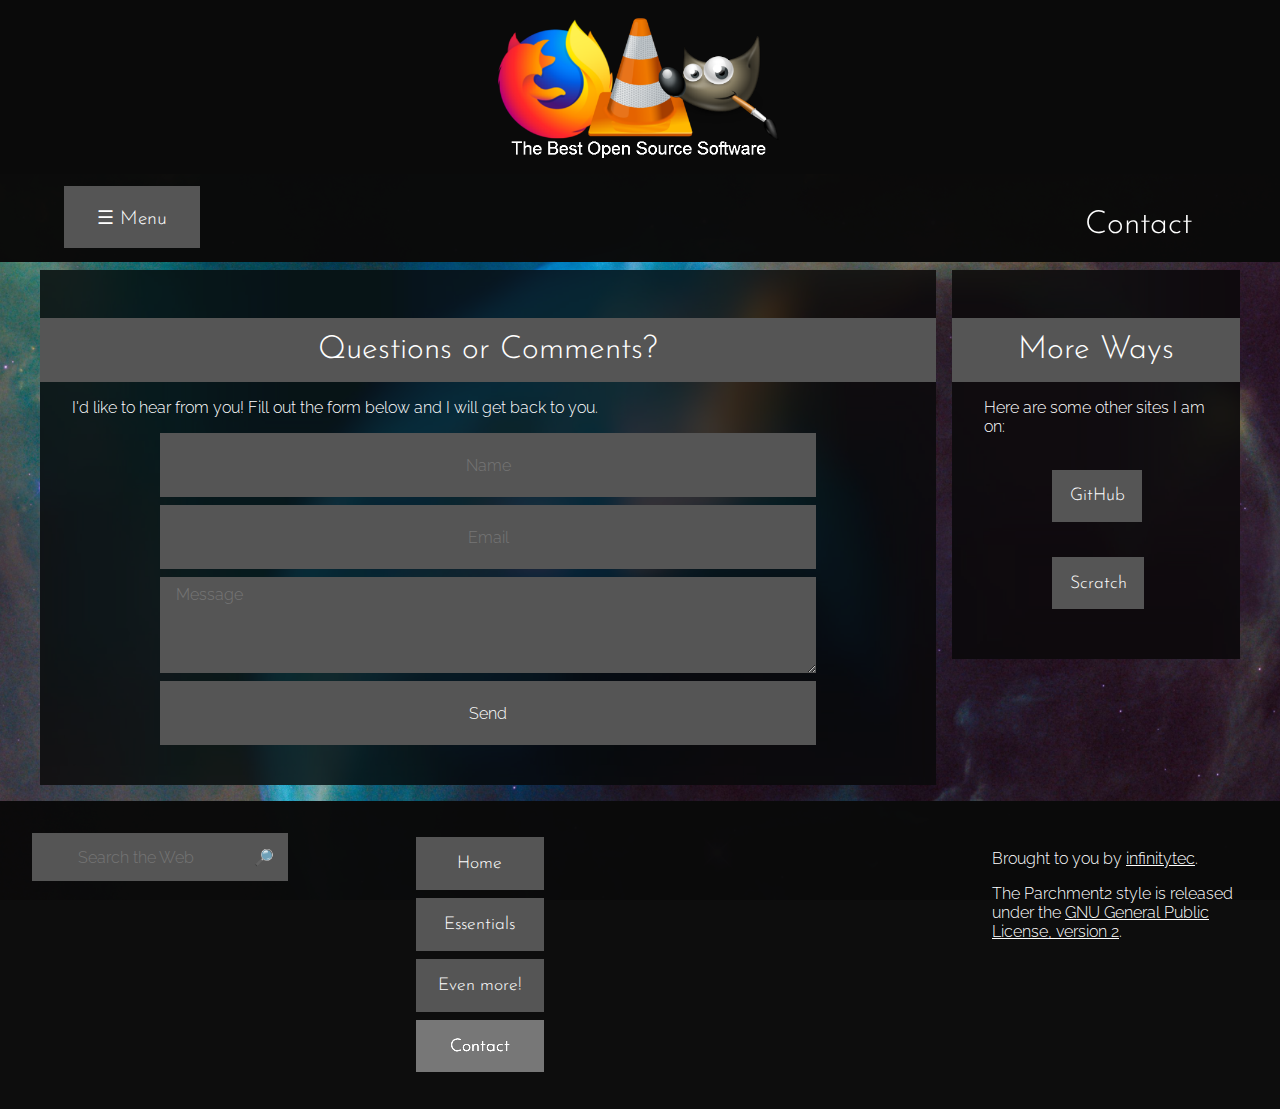
==== contact/contact.html @ 01603755 "Rename contact.html to contact/contact.html" ====
<!DOCTYPE html>
<!--
 __                     __                      
|__)_  _ _|_  _  _ _ |_  _)                     
|  (_|| (_| )|||(-| )|_ /__                     
                                                
 __                            _                
/   _ _ _ |_ _ _|  |_     . _ (_. _ .|_  |_ _ _ 
\__| (-(_||_(-(_|  |_)\/  || )| || )||_\/|_(-(_ 
                      /                /        
-->

<html lang="en">

  <head>
    <title>Contact Me</title>
    <meta charset="UTF-8">
    <meta name="viewport" content="width=device-width, initial-scale=1.0">
    <link rel="icon" href="../style/favicon.ico" type="image/x-icon" />
    <link rel="shortcut icon" href="../style/favicon.ico" type="image/x-icon" />
    <link rel="stylesheet" type="text/css" href="../style/style.css">
  </head>

  <body>

    <header>
      <img src="../style/logo.png" alt="logo">
    </header>

    <div id="navbar">
      <!--Page Title-->
      <h1>Contact</h1>
      <nav>
        <a class="dropdown">&#9776; Menu</a>
        <div id="dropdown-main">
          <!--Navbar-->
          <a href="../index.html.">Home</a>
          <a href="../essentials/essentials.html">Essentials</a>
          <a href="../more/more.html">More</a>
          <a href="#">Contact</a>

        </div>
      </nav>
    </div>
    <main>
      <!--Main Content-->
      <div class="threequarters">
        <div class="content">
          <h1>Questions or Comments?</h1>
          <p>I'd like to hear from you! Fill out the form below and I will get back to you.</p>
          <script>
            function ValidateContactForm() {
              var name = document.contact.name;
              var email = document.contact.email;
              var message = document.contact.message;


              if (name.value == "") {
                window.alert("Please enter your name.");
                name.focus();
                return false;
              }

              if (email.value == "") {
                window.alert("Please enter your Email address.");
                email.focus();
                return false;
              }

              if (message.value == "") {
                window.alert("Please talk to me. :)");
                message.focus();
                return false;
              }
              return true;
            }

          </script>
          <form name="contact" method="post" onsubmit="return ValidateContactForm();">
            <input type="name" name="name" placeholder="Name">
            <input type="email" name="email" placeholder="Email">
            <textarea name="message" placeholder="Message"></textarea>
            <input type="submit" value="Send">
          </form>
        </div>
      </div>
      <div class="quarter right">
        <div class="content">
          <h1>More Ways</h1>
          <p>Here are some other sites I am on:</p>
          <a href="https://github.com/infinitytec" class="button center">GitHub</a>
          <br>
          <a href="https://scratch.mit.edu/users/infinitytec/" class="button center">Scratch</a>
        </div>
      </div>
    </main>
    <footer>
      <div class="quarter">
        <div class="content">
		  <!--Search bar-->
          <form class="search" name="search" action="http://duckduckgo.com/">
            <input type="hidden" value="" name="sites">
            <!--sites-->
            <input type="hidden" value="1" name="kh">
            <!--use https-->
            <input type="hidden" value="d" name="kae">
            <!--theme-->
            <input type="hidden" value="-1" name="ko">
            <!--header position-->
            <input type="hidden" value="-1" name="k1">
            <!--no advertisements-->
            <input type="hidden" value="1" name="kp">
            <!--safe search-->
            <input type="hidden" value="1" name="kac">
            <!--auto suggest on-->
            <input type="text" placeholder="Search the Web" name="q"><!--searchbar--><input type="submit" name="search" value="&#x1F50E;"><!--search button-->
          </form>
        </div>
      </div>
      <div class="quarter">
        <div class="content">
          <a href="../index.html" class="button">Home</a>
          <a href="../essentials/essentials.html" class="button">Essentials</a>
          <a href="../more/more.html" class="button">Even more!</a>
          <a href="#" class="button">Contact</a>
        </div>
      </div>
      <div class="quarter right">
        <div class="content">
          <p>Brought to you by <a href="http://infinitytec.github.io">infinitytec</a>.</p>
          <p>The Parchment2 style is released under the <a href="https://www.gnu.org/licenses/old-licenses/gpl-2.0.en.html">GNU General Public License, version 2</a>.</p>
        </div>
      </div>
    </footer>
    <!--[if IE]>
    <div id="incompatibility">
    <h1>Your browser is incompatible with this site!</h1>
        <p>Some elements may not display properly.</p>
        <p>Please upgrade to a standards-compliant browser such as Firefox or Chrome.</p>
    </div>
    <![end if]-->
  </body>

</html>
---- style/style.css ----
/*
                   
|__)_  _ _|_  _  _ _ |_  _)                     
|  (_|| (_| )|||(-| )|_ /__                     
                                                
 __                            _                
/   _ _ _ |_ _ _|  |_     . _ (_. _ .|_  |_ _ _ 
\__| (-(_||_(-(_|  |_)\/  || )| || )||_\/|_(-(_ 
                      /                /        

					  
			--Theme notes--
	
	This code is liscenced under the GNU General Public License, version 2. For a copy of the license, please see https://www.gnu.org/licenses/old-licenses/gpl-2.0.en.html .
	
	Note: colors uses are either Hex or RGBA. RGBA is used to add transparency easily. For more information on colors, see https://www.w3schools.com/cssref/css_colors_legal.asp .
	
	Page background image (applied to body): background.jpg
	Blurred background image (applied to .landing, .full, .half, and .quarter): background-blurred.jpg
	Background color (applied to header): rgba(10, 10, 10, 1)
	Background color with minimal transparency (applied to the navigation menu, navigation dropdown, and code): rgba(10, 10, 10, 0.99)
	Tint color (applied to .content): rgba(10, 10, 10, 0.75)
	Highlight color (applied to h1 background, buttons, and large links): #555
	Text color (applied to all text): #FFF
	Hader font (applied to headers and nav): Josefin Sans, weight: 300
	Body text (applied to p, span, etc.): Raleway, weight: regular
	Code (applied to code): Source Code Pro, weight: regular
*/


/*				Import fonts					*/

@import url('https://fonts.googleapis.com/css?family=Josefin+Sans:300|Raleway|Source+Code+Pro');
@media screen {
  /*				Colors and Backgrounds			*/
  body {
    /*Page background*/
    background: url(background.jpg);
    /*The properties for the page background should be the same as those for the blurred background.*/
    background-repeat: no-repeat;
    background-attachment: fixed;
    background-position: center;
    background-size: cover;
  }
  .landing,
  .full,
  .threequarters,
  .half,
  .quarter {
    /*Blurred background. For use of a non-blurred background, use the same image as the page background, or say 'none'.*/
    background: url(background-blurred.jpg);
    /*The properties for the blurred background should be the same as those for the page background.*/
    background-repeat: no-repeat;
    background-attachment: fixed;
    background-position: center;
    background-size: cover;
  }
  .content {
    /*Overlay color for content. Tints the blurred background.*/
    background: rgba(10, 10, 10, 0.75);
  }
  header {
    /*Header background*/
    background: rgba(10, 10, 10, 1);
  }
  #navbar,
  footer,
  code,
  nav:hover #dropdown-main,
  .dropdown-content,
  fieldset {
    /*Navbar, nav dropdown, code, and footer*/
    background: rgba(10, 10, 10, 0.99);
  }
  .content h1,
  nav a,
  a.button,
  button,
  th,
  td,
  input,
  textarea {
    background: #555;
  }
  /*			Fonts, font colors, font styles, etc.			*/
  h1 {
    /*Main header*/
    font-family: 'Josefin Sans', sans-serif;
    color: #FFF;
    font-size: 2em;
    font-style: normal;
    font-weight: 300;
    text-align: center;
  }
  .landing h1 {
    /*Landing page text*/
    font-family: 'Josefin Sans', sans-serif;
    font-weight: 300;
    font-size: 3.5em;
    color: #FFF;
  }
  .footer-content h1 {
    font-family: 'Josefin Sans', sans-serif;
    font-weight: 300;
    font-size: 3.5em;
    color: #FFF;
  }
  h2,
  th {
    /*Secondary header and table header*/
    font-family: 'Josefin Sans', sans-serif;
    color: #FFF;
    font-size: 1.5em;
    font-style: normal;
    font-weight: bold;
    text-align: center;
  }
  h3 {
    /*Tertiary header*/
    font-family: 'Josefin Sans', sans-serif;
    color: #FFF;
    font-size: 1.5em;
    font-style: normal;
    font-weight: 300;
    text-align: center;
  }
  h4 {
    /*Level 4 header*/
    font-family: 'Josefin Sans', sans-serif;
    color: #FFF;
    font-size: 1.5em;
    font-style: italic;
    font-weight: 300;
    text-align: center;
  }
  h5 {
    /*Level 5 header*/
    font-family: 'Josefin Sans', sans-serif;
    color: #FFF;
    font-size: 1.5em;
    font-style: normal;
    font-weight: 300;
    text-align: left;
  }
  h6 {
    /*Level 6 header*/
    font-family: 'Josefin Sans', sans-serif;
    color: #FFF;
    font-size: 1.5em;
    font-style: italic;
    font-weight: 300;
    text-align: left;
  }
  nav,
  nav a,
  a.button,
  button {
    /*Navigation menu*/
    font-family: 'Josefin Sans', sans-serif;
    color: #FFF;
    font-size: 1.1em;
    font-style: normal;
    font-weight: 300;
    text-align: center;
    text-decoration: none;
  }
  body {
    /*Body text*/
    font-family: 'Raleway', sans-serif;
    color: #FFF;
    text-decoration-color: #FFF;
    font-size: 1em;
    font-style: normal;
    font-weight: 300;
    text-align: left;
  }
  code {
    /*Code*/
    font-family: 'Source Code Pro', monospace;
    color: #FFF;
    font-size: 1em;
    font-style: normal;
    font-weight: 300;
    text-align: left;
  }
  td {
    /*Table data*/
    font-family: 'Raleway', sans-serif;
    color: #FFF;
    font-size: 1em;
    font-style: normal;
    font-weight: 300;
    text-align: center;
  }
  mark {
    /*Highlighted text*/
    background: #FFF;
    color: rgb(10, 10, 10);
  }
  ins,
  ins p {
    /*Inserted text*/
    background: white;
    color: black;
    text-decoration: none;
  }
  ol {
    /*Ordered list*/
    list-style-type: upper-roman;
  }
  ul {
    /*Unordered list*/
    list-style-type: square;
  }
  /*			General Styles			*/
  body {
    height: auto;
    width: 100%;
    margin: 0;
    overflow-x: hidden;
  }
  /*Header*/
  header {
    text-align: center;
    padding: 10px;
  }
  header img {
    width: auto;
    max-width: 100%;
    height: auto;
    display: inline-block;
  }
  /*Navbar*/
  #navbar {
    position: -webkit-sticky;
    /* Safari */
    position: sticky;
    top: -1px;
    padding: 1em 5% 1em 5%;
    z-index: 200;
    width: 100%;
    height: 3.5em;
  }
  _:-ms-lang(x),
  #navbar {
    /*Browser hack to properly support IE and Edge. W3C validator does not like this.*/
    position: relative;
  }
  #navbar h1 {
    /*Page title*/
    display: inline;
    position: absolute;
    right: 15%;
    top: 0.4em;
    width: auto;
    max-width: 45%;
    height: auto;
    height: 1em;
    overflow: hidden;
    text-overflow: ellipsis;
    padding: 5px;
    line-height: 1.1em;
  }
  nav {
    width: 0;
    height: 0;
    padding: 0;
    margin: 0.5em 0 1em 10%;
    text-align: center;
    display: block;
    position: relative;
    top: -1.25em;
    left: -10%;
    overflow: visible;
  }
  nav:hover {
    -webkit-transition: height 0.2s ease;
    /* Safari 3.1 to 6.0 */
    transition: height 0.2s ease;
    width: 30em;
    height: 16em;
  }
  nav #dropdown-main {
    height: 0;
    width: 0;
    padding: 1em;
    overflow: hidden;
    display: none;
    position: relative;
    top: 0.6em;
    left: -10%;
  }
  nav:hover #dropdown-main {
    display: block;
    height: 100%;
    overflow-y: auto;
    overflow-x: hidden;
    width: 100%;
    height: 100%;
  }
  #dropdown-main .dropdown-menu {
    display: inline-block;
    width: 17em;
    margin: 0;
    padding: 0;
    position: relative;
    right: 0.85em;
  }
  #dropdown-main .dropdown-content {
    height: 0;
    width: 0;
    overflow-x: hidden;
    overflow-y: auto;
    z-index: 101;
  }
  #dropdown-main .dropdown-menu:hover .dropdown-content {
    transition: height 0.5s ease;
    height: 10em;
    width: 100%;
    padding: 0.8em;
    position: relative;
    left: 1px;
    top: -10px;
  }
  /*Navigation links and content buttons*/
  nav a,
  a.button,
  button,
  input {
    display: inline-block;
    width: 15em;
    padding: 1em;
    margin: 0 0 0.5em 0;
    text-decoration: none;
    text-align: center;
    border: none;
  }
  nav a.dropdown {
    /*Main dropdown button*/
    display: block;
    width: 5em;
    cursor: pointer;
    height: auto;
    position: relative;
    top: 0.5em;
  }
  nav:hover a.dropdown {
    -webkit-transition: all 0.2s ease;
    /* Safari 3.1 to 6.0 */
    transition: all 0.2s ease;
    -webkit-filter: brightness(121%);
    /* Safari 6.0 - 9.0 */
    filter: brightness(121%);
  }
  nav a:hover,
  .content a:hover,
  a.button:hover,
  button:hover,
  th:hover,
  td:hover,
  input:hover,
  textarea:hover {
    /*Hovered objects (for Nav, .content a, a.button, button, forms, and tables)*/
    -webkit-transition: all 0.2s ease;
    /* Safari 3.1 to 6.0 */
    transition: all 0.2s ease;
    -webkit-filter: brightness(120%);
    /* Safari 6.0 - 9.0 */
    filter: brightness(120%);
  }
  nav a:active,
  .content a:active,
  a.button:active,
  button:active,
  th:active,
  td:active,
  input:active,
  textarea:active {
    /*Active objects (for Nav, .content a, a.button, button, forms, and tables)*/
    -webkit-transition: all 0.2s ease;
    /* Safari 3.1 to 6.0 */
    transition: all 0.2s ease;
    -webkit-filter: brightness(150%);
    /* Safari 6.0 - 9.0 */
    filter: brightness(150%);
  }
  a[href^="#"] {
    /*Make links to the current page stand out.*/
    -webkit-transition: all 0.2s ease;
    /* Safari 3.1 to 6.0 */
    transition: all 0.2s ease;
    -webkit-filter: brightness(140%);
    /* Safari 6.0 - 9.0 */
    filter: brightness(140%);
  }
  #dropdown-main .dropdown-menu:hover .dropdown-content a {
    width: 13em;
    margin: 0 0 0.5em 0;
  }
  .center {
    display: block;
    position: relative;
    left: calc(50% - 3.5em);
  }
  /*Layouts*/
  main {
    width: calc(100% - 4em);
    margin: 0 2em 0.5em 2em;
    height: auto;
  }
  .landing {
    display: inline-block;
    margin: 0 0 0.5em 0;
    padding: 0;
    height: auto;
    width: calc(100% + 4em);
    position: relative;
    left: -2em;
    top: -1px;
  }
  .full,
  .half,
  .threequarters,
  .quarter {
    display: inline-block;
    margin: 0.5em;
    padding: 0;
    overflow: visible;
    height: auto;
  }
  .full {
    width: calc(100% - 1em);
  }
  .half {
    width: calc(50% - 1em);
    float: left;
  }
  .quarter {
    width: calc(25% - 1em);
    float: left;
  }
  .threequarters {
    width: calc(75% - 1em);
    float: left;
  }
  .clear {
    clear: both;
  }
  .clear {
    clear: both;
  }
  .right {
    float: right;
  }
  .content {
    width: calc(100% - 4em);
    min-height: 5em;
    padding: 2em;
    overflow: hidden;
  }
  .landing .content {
    padding: 0.5em;
    width: calc(100% - 1em);
  }
  /*text*/
  h1,
  h2,
  h3,
  h4,
  h5,
  h6 {
    margin: 0.5em 0;
    width: calc(100% + 2em);
    overflow-x: hidden;
    padding: 0.5em 0;
    position: relative;
    right: 1em;
  }
  .landing h1 {
    width: 100%;
    margin: 0;
    padding: 1.5em 0 1.5em 0;
    text-align: center;
    background: none;
    right: 0;
  }
  h5,
  h6 {
    right: 0;
  }
  p,
  span {
    width: 100%;
  }
  /*Images*/
  .content img {
    width: auto;
    height: auto;
    margin: auto;
    display: block;
    max-width: 100%;
  }
  /*Links and buttons*/
  .content a {
    text-decoration: underline;
    padding: 0;
    color: inherit;
  }
  .content p a {
    padding: 0;
  }
  a.button,
  button {
    margin: 1em;
    width: auto;
    padding: 1em;
    text-decoration: none;
  }
  button {}
  p a.button {
    padding: 1px 3px 1px 3px;
    margin: 0.1em;
  }
  /*Lists*/
  ol,
  ul {
    width: calc(100% - 2em);
    padding: 0 2em 0 2em;
    position: relative;
    left: 2em;
  }
  li {
    margin: 0.5em;
  }
  /*Table*/
  table {
    display: block;
    width: 100%;
    overflow-x: auto;
    border-spacing: 0.5em;
  }
  caption {
    width: 100%;
    text-align: center;
  }
  tbody {
    display: block;
    width: 100%;
  }
  td,
  th {
    min-width: 5em;
    padding: 1em;
    text-align: center;
  }
  /*Form*/
  form {
    text-align: center;
  }
  input,
  textarea,
  select,
  button {
    font: inherit;
    color: inherit;
    box-sizing: content-box;
  }
  label,
  label input {
    padding: 0;
    margin: 0;
    display: inline-block;
    width: auto;
  }
  fieldset {
    border: none;
    width: 100%;
    margin: 1.5em 0 1.5em 0;
    padding: 1em 2em 1em 2em;
    position: relative;
    right: 2em;
  }
  legend {
    position: relative;
    top: 1em;
    left: calc(50% - 1.2em);
  }
  input,
  textarea {
    display: block;
    width: 75%;
    border: none;
    margin: 0.5em auto;
    padding: 0.5em 1em;
    text-align: center;
    height: 3em;
    vertical-align: middle;
  }
  textarea {
    min-height: 5em;
    text-align: left;
  }
  /*Searchbox*/
  form.search {
    margin: 0;
    padding: 0;
  }
  form.search input {
    display: inline-block;
    margin: 0;
    padding: 0;
    box-sizing: border-box;
    height: 3em;
  }
  form.search input[type=text] {
    width: calc(100% - 3em);
  }
  form.search input[type=submit] {
    width: 3em;
  }
  /*Special layouts*/
  code {
    display: block;
    width: 100%;
    padding: 2em;
    margin: 1em 0;
    position: relative;
    right: 2em;
  }
  article header {
    width: calc(100% + 3em);
    position: relative;
    right: 2em;
  }
  article address p,
  blockquote p,
  q {
    font-style: italic;
  }
  aside {
    padding: 0 0 0 4em;
  }
  abbr {
    border: none;
    text-decoration: underline;
  }
  del {
    text-decoration: line-through;
  }
  /*Footer*/
  footer {
    display: inline-block;
    margin: 0;
    padding: 0;
    width: 100%;
    overflow: hidden;
    position: relative;
    top: 0.5em;
  }
  footer .full,
  footer .half,
  footer .threequarters,
  footer .quarter {
    margin: 0;
    background: none;
  }
  footer .full {
    width: 100%;
  }
  footer .half {
    width: 50%;
  }
  footer .quarter {
    width: 25%;
  }
  footer .threequarters {
    width: 75%;
  }
  footer .content {
    background: none;
  }
  footer .content h1 {
    width: 100%;
    margin: 0;
    padding: 0.5em 0 0.5em 0;
    text-align: center;
    background: none;
  }
  footer a.button {
    width: calc(50% - 2em);
    margin: 0.25em 25%;
  }
  /*incompatibility message*/
  #incompatibility {
    display: block;
    position: fixed;
    bottom: 0;
    left: 0;
    width: 100%;
    z-index: 101;
    padding: 10px;
    background: #8b0000;
    color: #FFF;
    text-align: center;
  }
}

@media screen and (max-width: 50em) {
  nav:hover {
    height: 15em;
    width: 100%;
    overflow: visible;
  }
  nav:hover #dropdown-main {
    width: calc(105% - 2em);
    position: relative;
    top: 1em;
  }
  nav a.dropdown {
    position: relative;
    top: 0.5em;
  }
  nav:hover a.dropdown {
    width: 5em;
    margin: 0;
  }
  nav:hover a {
    width: 80%;
    margin-left: 10%;
    display: block;
    position: relative;
  }
  #navbar h1 {
    position: absolute;
    right: 10%;
    top: 0.3em;
  }
  #dropdown-main .dropdown-menu {
    width: 100%;
    position: relative;
    right: 0;
    overflow: hidden;
  }
  #dropdown-main .dropdown-menu a {
    width: 80%;
  }
  #dropdown-main .dropdown-menu:hover .dropdown-content {
    width: 80%;
    position: relative;
    left: 10%;
    overflow-y: auto;
  }
  #dropdown-main .dropdown-menu:hover .dropdown-content a {
    width: 100%;
  }
  .full,
  .half,
  .threequarters,
  .quarter {
    width: 100%;
    margin: 0.5em 0;
  }
  footer .half,
  footer .threequarters,
  footer .quarter {
    width: 99%;
  }
}
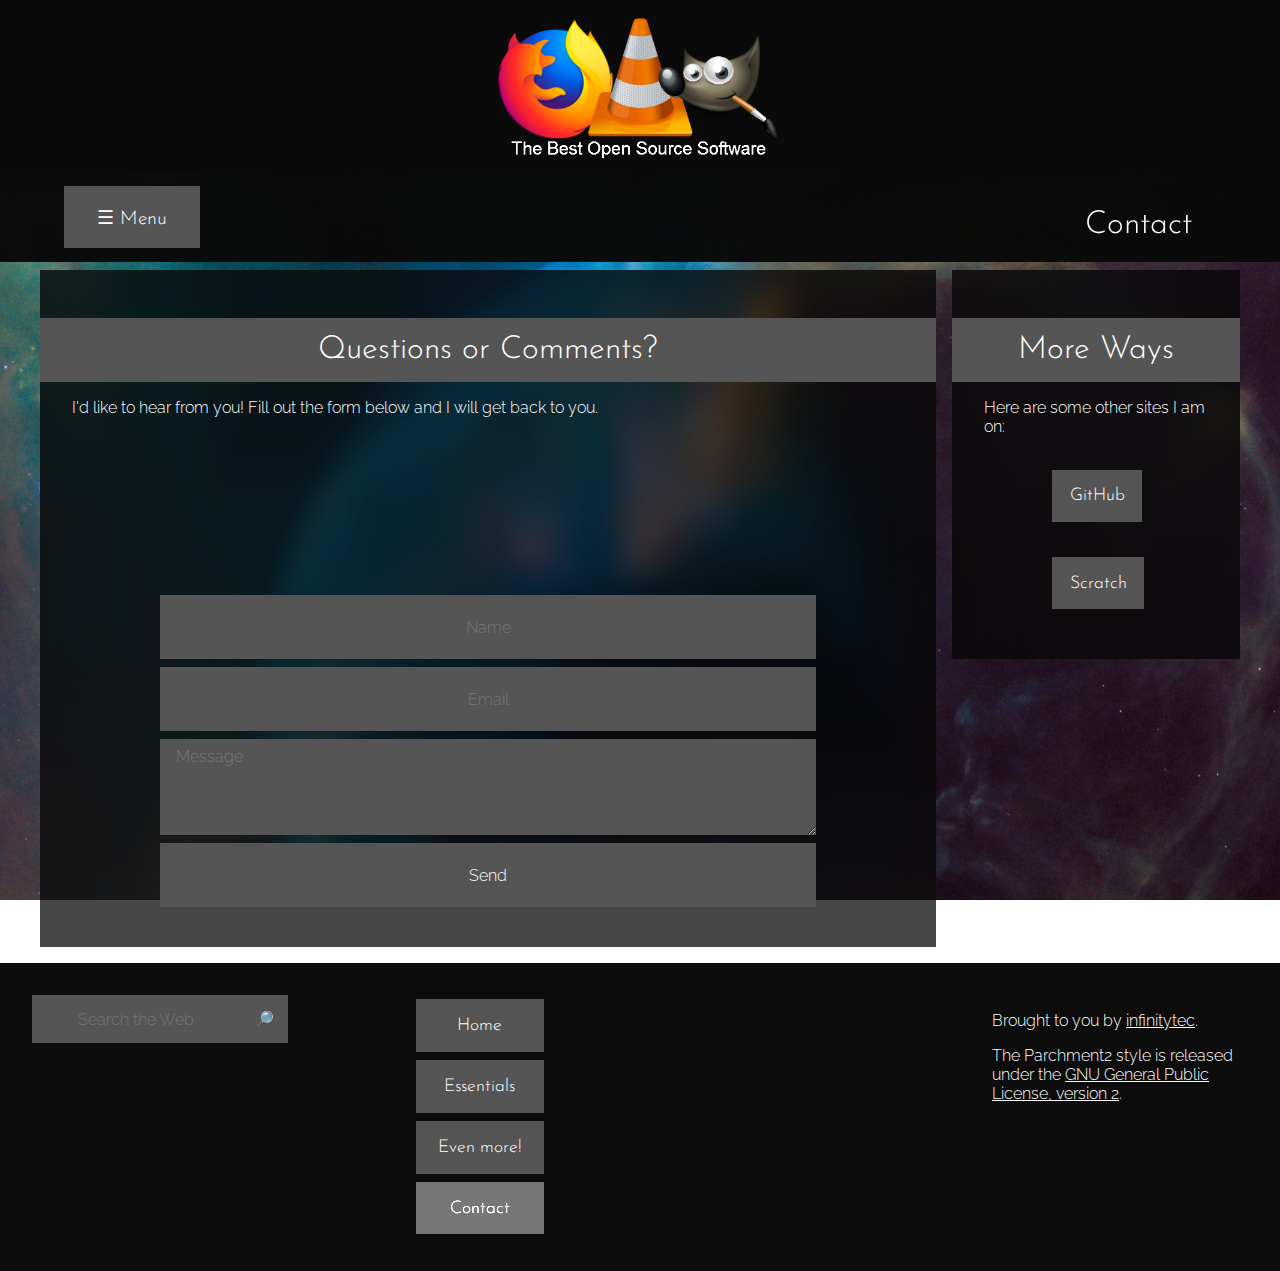
==== commit b4083441: "Update contact.html" ====
--- a/contact/contact.html
+++ b/contact/contact.html
@@ -48,6 +48,7 @@
         <div class="content">
           <h1>Questions or Comments?</h1>
           <p>I'd like to hear from you! Fill out the form below and I will get back to you.</p>
+		<iframe src="https://docs.google.com/forms/d/e/1FAIpQLSemMmG7uQybW0_iEbqFVmGb7ieWuo5xkGXCyzzvzw6QlT0dDA/viewform?embedded=true" frameborder="0" marginheight="0" marginwidth="0" style="width: 100%; height: auto; min-height: 5em;">Loading...</iframe>
           <script>
             function ValidateContactForm() {
               var name = document.contact.name;
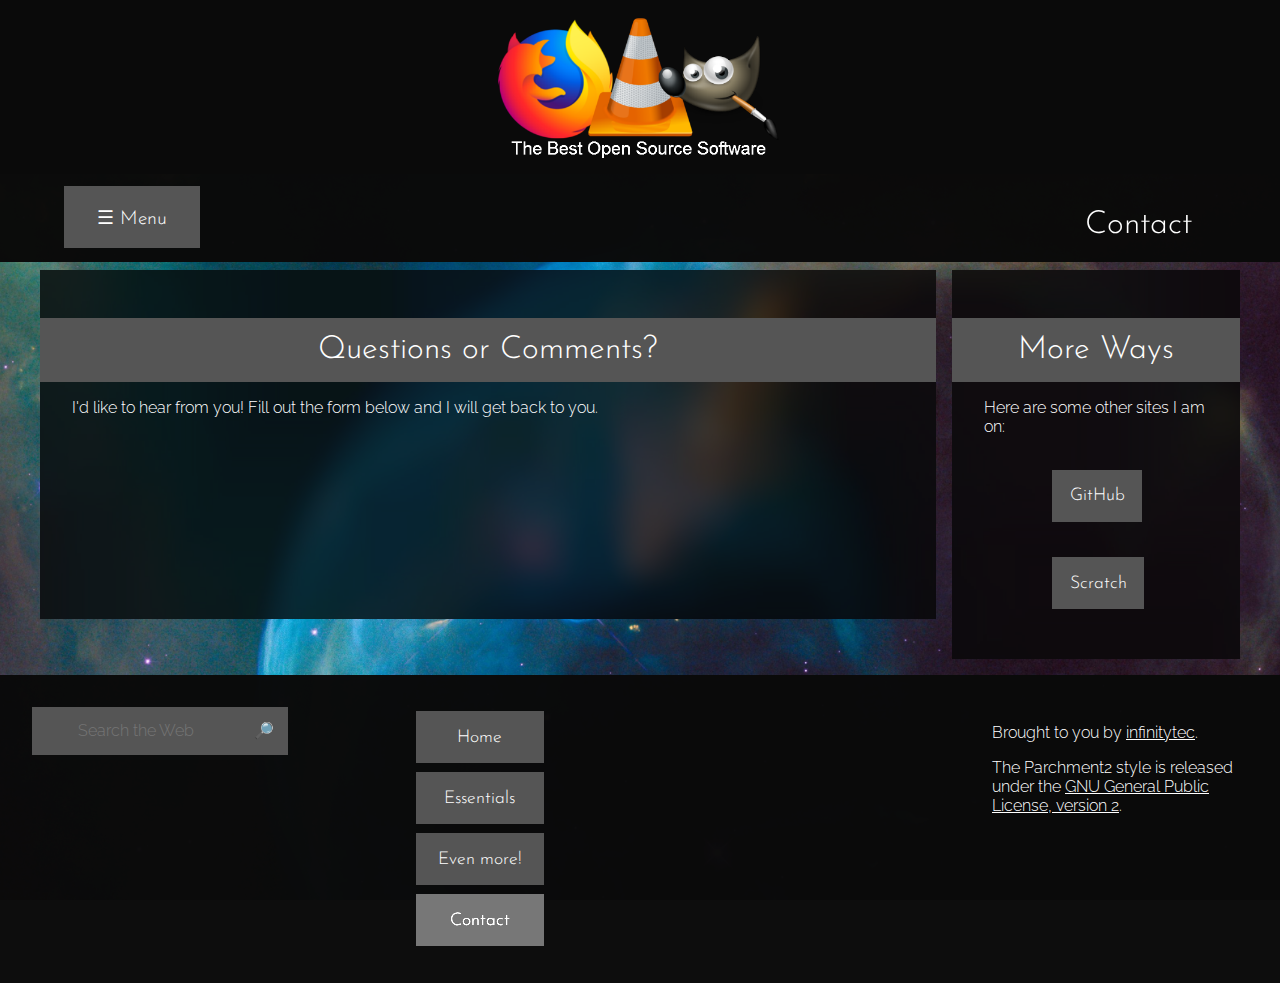
==== commit 477b2974: "Update contact.html" ====
--- a/contact/contact.html
+++ b/contact/contact.html
@@ -49,7 +49,7 @@
           <h1>Questions or Comments?</h1>
           <p>I'd like to hear from you! Fill out the form below and I will get back to you.</p>
 		<iframe src="https://docs.google.com/forms/d/e/1FAIpQLSemMmG7uQybW0_iEbqFVmGb7ieWuo5xkGXCyzzvzw6QlT0dDA/viewform?embedded=true" frameborder="0" marginheight="0" marginwidth="0" style="width: 100%; height: auto; min-height: 5em;">Loading...</iframe>
-          <script>
+          <!--<script>
             function ValidateContactForm() {
               var name = document.contact.name;
               var email = document.contact.email;
@@ -82,7 +82,7 @@
             <input type="email" name="email" placeholder="Email">
             <textarea name="message" placeholder="Message"></textarea>
             <input type="submit" value="Send">
-          </form>
+          </form>-->
         </div>
       </div>
       <div class="quarter right">
